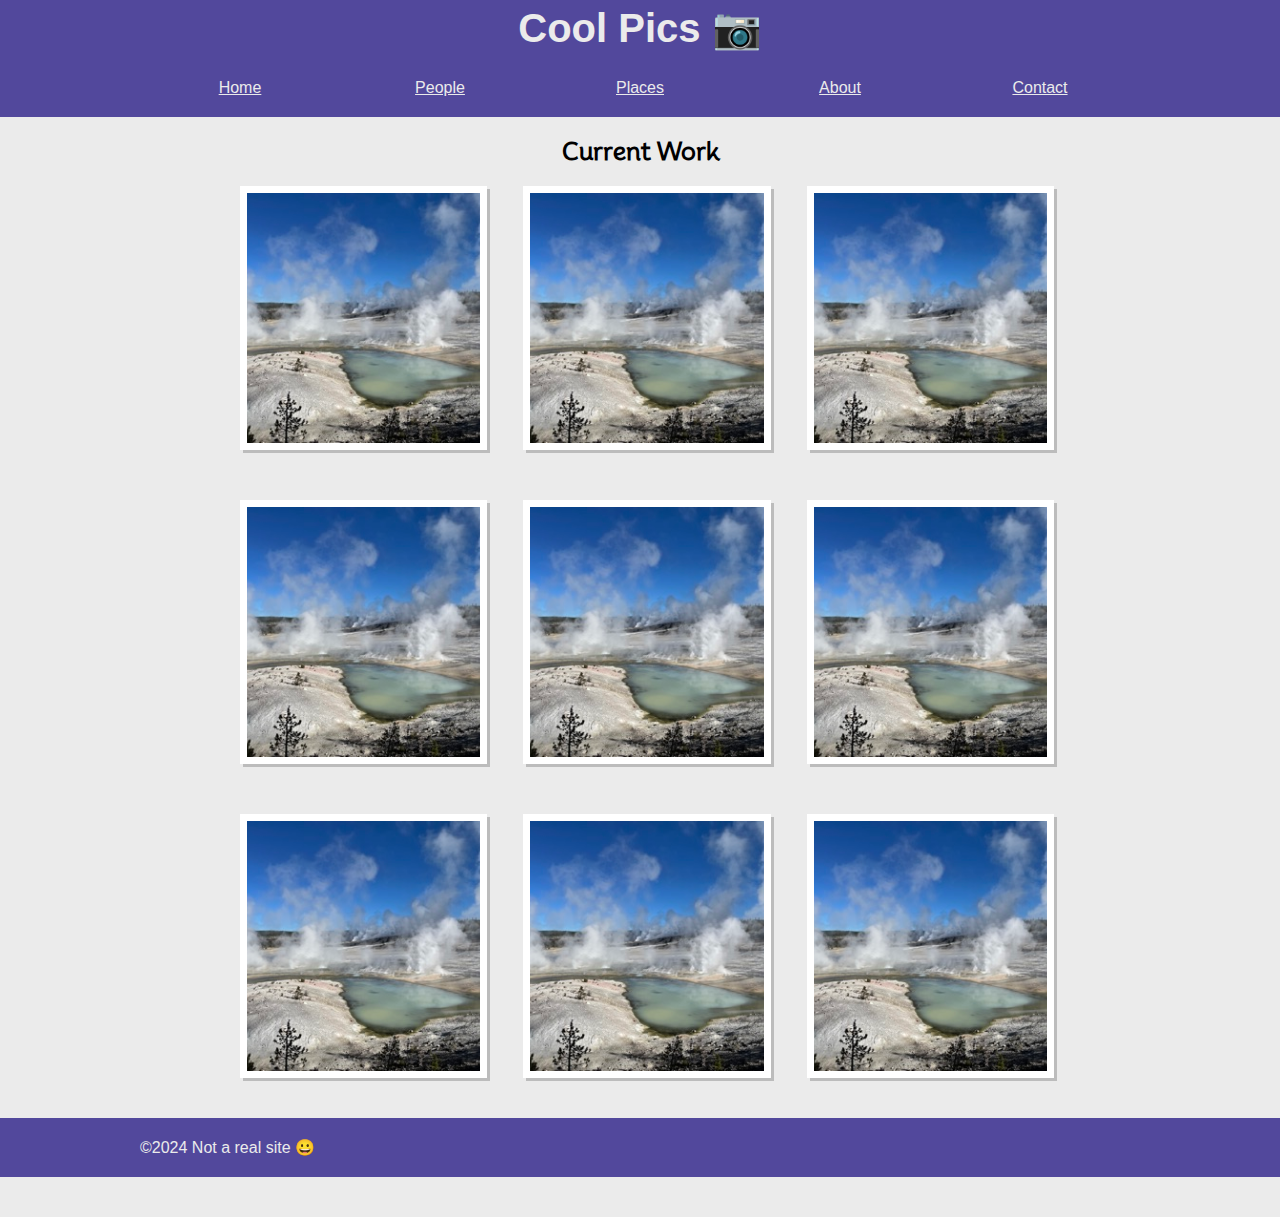
==== coolpics/index.html @ 50b37c20 "created coolpics website" ====
<!DOCTYPE html>
<html lang="en">
<head>
    <meta charset="UTF-8">
    <meta name="viewport" content="width=device-width, initial-scale=1.0">
    <meta name="description" content="Site with coolpics">
    <meta name="author" content="CoolPics">
    <script src="./coolpics.js"></script>
    <link rel="stylesheet" href="./coolpics.css">
    <title>Cool Pics 📷</title>
</head>
<body>
    <header>
        <h1>Cool Pics 📷</h1>
        <nav>
            <h3 id="menu-title">Menu</h3>
            <div class="links">
                <a href="">Home</a>
                <a href="">People</a>
                <a href="">Places</a>
                <a href="">About</a>
                <a href="">Contact</a>
            </div>
        </nav>
    </header>
    <main>
        <h2>Current Work</h2>
        <section class="gallery">
            <img src="norris-sm.jpeg" alt="norris-sm">
            <img src="norris-sm.jpeg" alt="norris-sm">
            <img src="norris-sm.jpeg" alt="norris-sm">
            <img src="norris-sm.jpeg" alt="norris-sm">
            <img src="norris-sm.jpeg" alt="norris-sm">
            <img src="norris-sm.jpeg" alt="norris-sm">
            <img src="norris-sm.jpeg" alt="norris-sm">
            <img src="norris-sm.jpeg" alt="norris-sm">
            <img src="norris-sm.jpeg" alt="norris-sm">
        </section>
    </main>
    <footer>
        <p>©2024 Not a real site 😀</p>
    </footer>
</body>
</html>
---- coolpics/coolpics.css ----
@import url("https://fonts.googleapis.com/css2?family=Mooli&display=swap");

:root {
    --primary-color: #52489c;
    --secondary-color: #59c3c3;
    --accent-color: #f45b69;
    --text-dark: #333;
    --text-light: #ebebeb;
    --primary-font: Arial, Helvetica,sans-serif;
    --secondary-font: Mooli, san-serif;
    }

body {
    background-color: var(--text-light);
    font-family: var(--primary-font);
    margin: 0;
    padding: 0;
}

a {
    color: var(--text-light);
}

h1 {
    text-align: center;
    font-size: 40px;
    margin-top: 0;
    padding-top: 5px;
}

.links {
    display: grid;
    grid-template-columns: 1fr 1fr 1fr 1fr 1fr;
    width: 1000px;
    margin: 0 auto;
    justify-content: center;
    align-items: center;
    padding-bottom: 20px;
}

nav {
    text-align: center;
}

h2 {
    text-align: center;
}

img {
    max-width: 100%;
    padding: 7px;
    height: 250px;
    width: 250px;
    object-fit: cover;
    box-shadow: 3px 3px rgba(0, 0, 0, 0.2);
    background-color: white;
}

header {
    background-color: var(--primary-color);
    color: var(--text-light);
}

main { 
    font-family: var(--secondary-font);
    margin-bottom: 40px;
}

.gallery {
    width: 800px;
    display: grid;
    grid-template-columns: 1fr 1fr 1fr;
    grid-gap: 50px;
    margin: 0 auto;
}

footer {
    background-color: var(--primary-color);
    color: var(--text-light);
    padding: 20px;
}

p {
    width: 1000px;
    margin: 0 auto;
}

@media (max-width: 1000px) {
    .links {
        width: 700px;
    }
    p {
        width: 700px;
    }
    .gallery {
        width: 700px;
        grid-gap: 30px;
    }
}

@media (max-width: 700px) {
    .links {
        grid-template-columns: 1fr;
        width: 20px;
    }
    .gallery {
        grid-template-columns: 1fr;
        width: 300px;
        justify-items: center;
    }
}
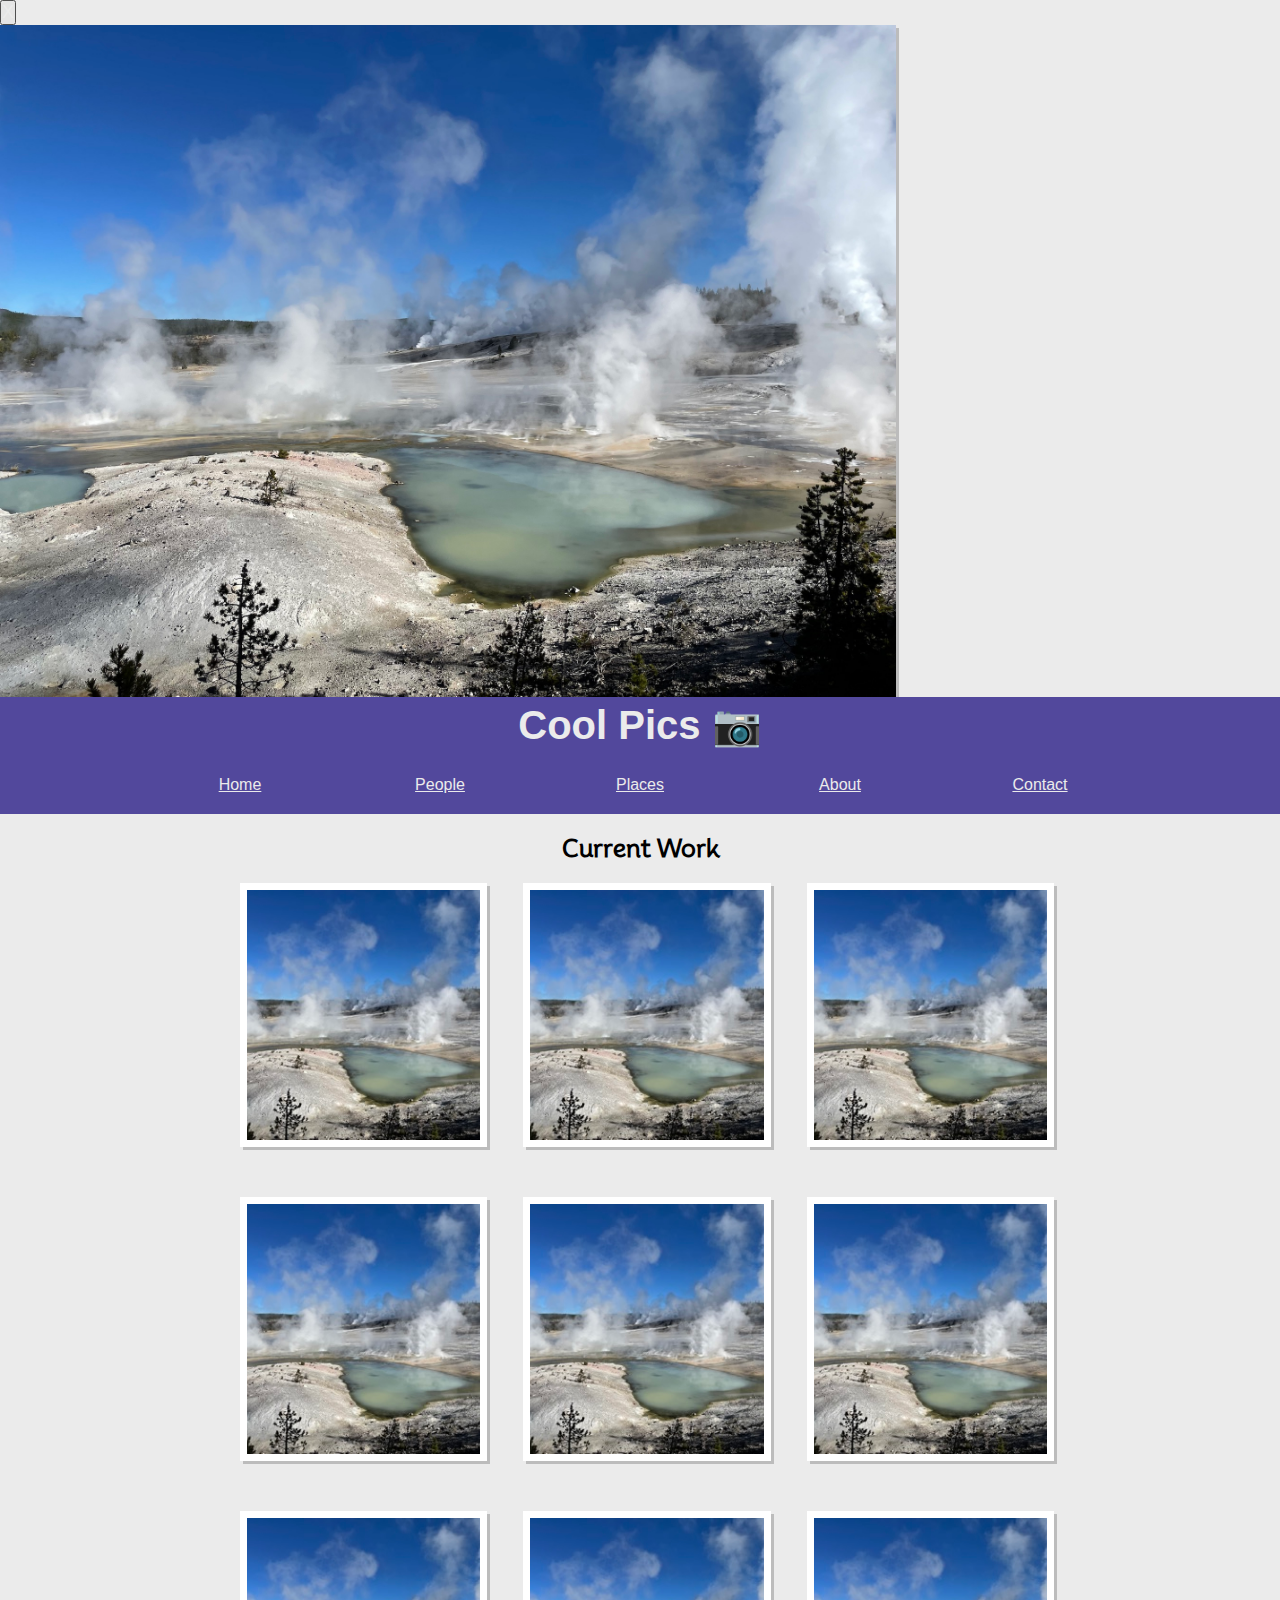
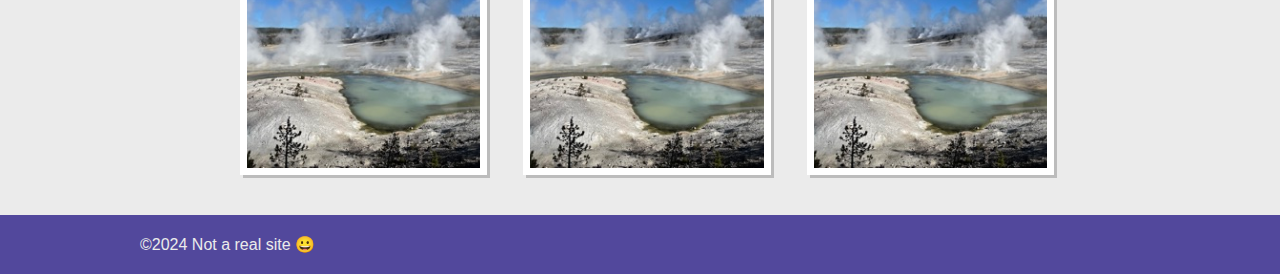
==== commit f7222cea: "added Menu drop down, tried to add viewer but failed" ====
--- a/coolpics/index.html
+++ b/coolpics/index.html
@@ -10,10 +10,14 @@
     <title>Cool Pics 📷</title>
 </head>
 <body>
+    <div id="viewer">
+        <button class="close-viewer">X</button>
+        <img src="norris-full.jpeg" alt="alt description" class="img-viewer">
+    </div>
     <header>
         <h1>Cool Pics 📷</h1>
         <nav>
-            <h3 id="menu-title">Menu</h3>
+            <button id="menu-title" onclick="toggleMenu()">Menu</button>
             <div class="links">
                 <a href="">Home</a>
                 <a href="">People</a>
--- a/coolpics/coolpics.css
+++ b/coolpics/coolpics.css
@@ -15,6 +15,46 @@
     font-family: var(--primary-font);
     margin: 0;
     padding: 0;
+    /* overflow: hidden; */
+}
+
+.viewer {
+    position: fixed;
+    display: none;
+    top: 0;
+    left: 0;
+    bottom: 0;
+    right: 0;
+    background-color: (rgba(50, 50, 50, 0.5));
+    grid-template-columns: 1fr 2fr 1fr;
+    justify-items:center;
+    align-items: center;
+    z-index: 9999;
+    margin: 2em;
+}
+
+.close-viewer {
+    grid-row: 1/2;
+    grid-column: 3/4;
+    color: var(--text-light);
+    background-color: (rgba(0, 0, 0, 0.75));
+    padding: 0;
+    margin: 0;
+    font-size: large;
+}
+
+.img-viewer {
+    grid-row: 2/3;
+    grid-column: 1/4;
+    display: flex;
+    max-width: 100%;
+    width: 70%;
+    height: 70%;
+    padding: 0px;
+}
+
+.img-viewer img {
+    box-shadow: 0;
 }
 
 a {
@@ -26,6 +66,17 @@
     font-size: 40px;
     margin-top: 0;
     padding-top: 5px;
+}
+
+#menu-title {
+    display: none;
+    padding: 20px;
+    margin: 0 auto;
+    background-color: var(--primary-color);
+    color: var(--text-light);
+    font-size: 1.35em;
+    box-shadow: 0;
+    border: 0;
 }
 
 .links {
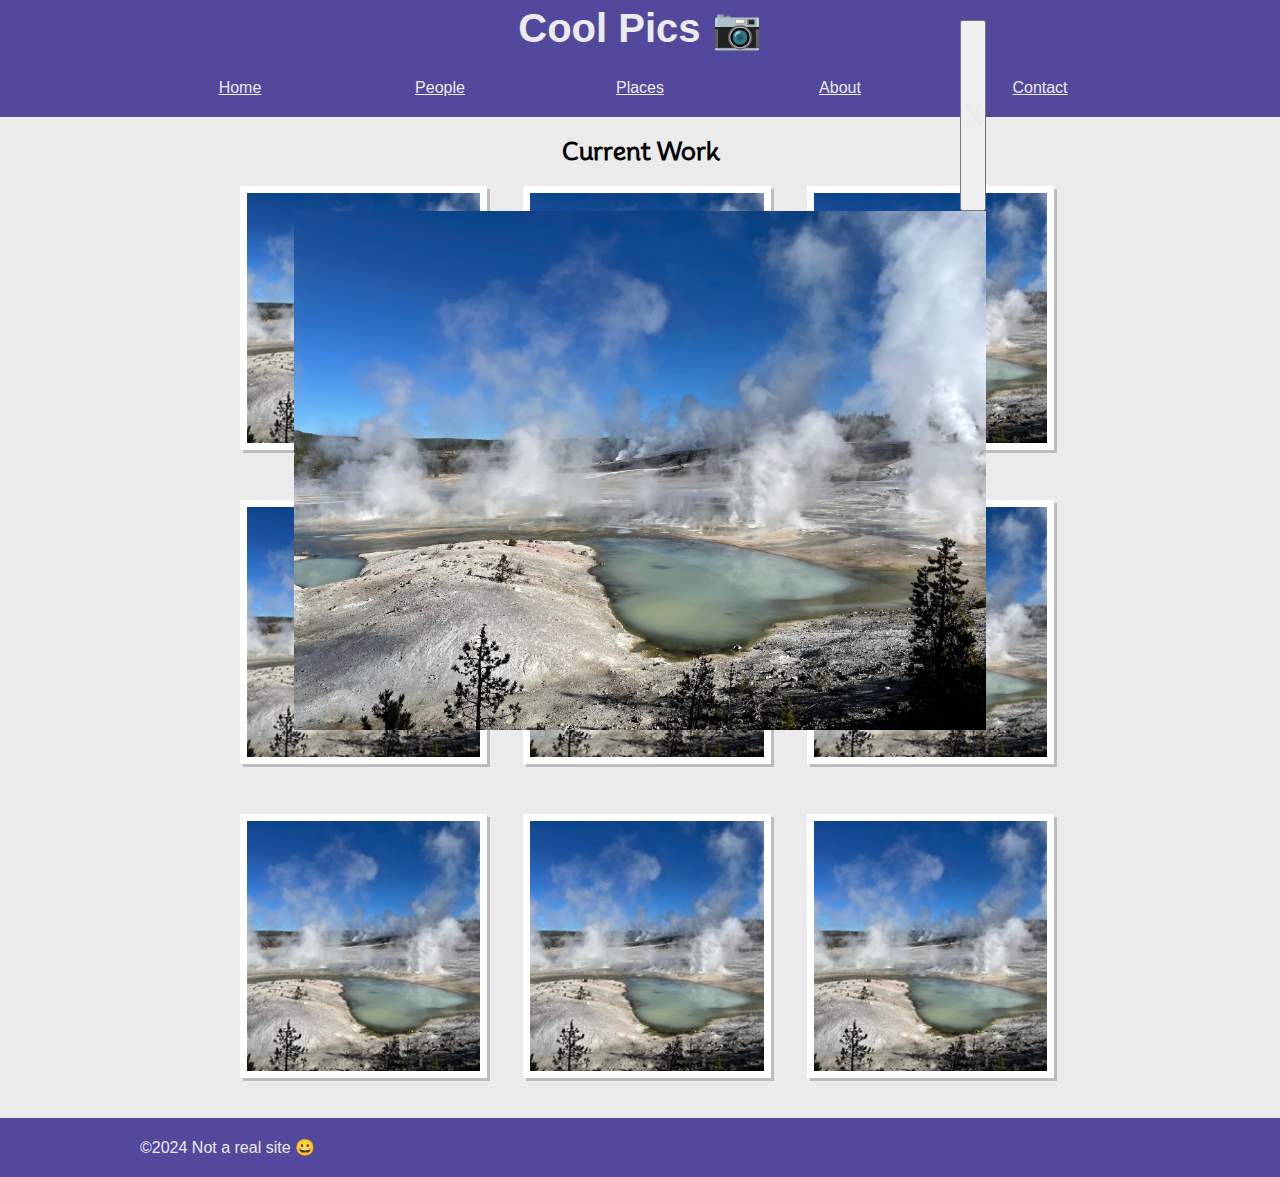
==== commit 3c265b23: "need background color still" ====
--- a/coolpics/index.html
+++ b/coolpics/index.html
@@ -11,7 +11,7 @@
 </head>
 <body>
     <div id="viewer">
-        <button class="close-viewer">X</button>
+        <button class="close-viewer" onclick="closeViewer()">X</button>
         <img src="norris-full.jpeg" alt="alt description" class="img-viewer">
     </div>
     <header>
--- a/coolpics/coolpics.css
+++ b/coolpics/coolpics.css
@@ -15,42 +15,44 @@
     font-family: var(--primary-font);
     margin: 0;
     padding: 0;
-    /* overflow: hidden; */
 }
 
-.viewer {
+#viewer {
     position: fixed;
-    display: none;
-    top: 0;
+    display: grid;
+    top: 0; 
     left: 0;
     bottom: 0;
-    right: 0;
+    right: 0; 
     background-color: (rgba(50, 50, 50, 0.5));
-    grid-template-columns: 1fr 2fr 1fr;
-    justify-items:center;
-    align-items: center;
+    grid-template-columns: 20% 60% 20%;
+    justify-items: center;
+    margin: 0 auto;
+    width: 90%;
     z-index: 9999;
-    margin: 2em;
+    padding: 20px;
 }
 
 .close-viewer {
     grid-row: 1/2;
-    grid-column: 3/4;
+    grid-column: 2/3;
     color: var(--text-light);
-    background-color: (rgba(0, 0, 0, 0.75));
+    background: (rgba(0, 0, 0, 0.75));
     padding: 0;
     margin: 0;
-    font-size: large;
+    font-size: xx-large;
+    justify-self: right;
+    
 }
 
 .img-viewer {
     grid-row: 2/3;
     grid-column: 1/4;
     display: flex;
-    max-width: 100%;
-    width: 70%;
-    height: 70%;
+    max-height: 100%;
+    max-width: 60%;
     padding: 0px;
+    margin: 0;
 }
 
 .img-viewer img {
@@ -97,7 +99,7 @@
     text-align: center;
 }
 
-img {
+.gallery img {
     max-width: 100%;
     padding: 7px;
     height: 250px;
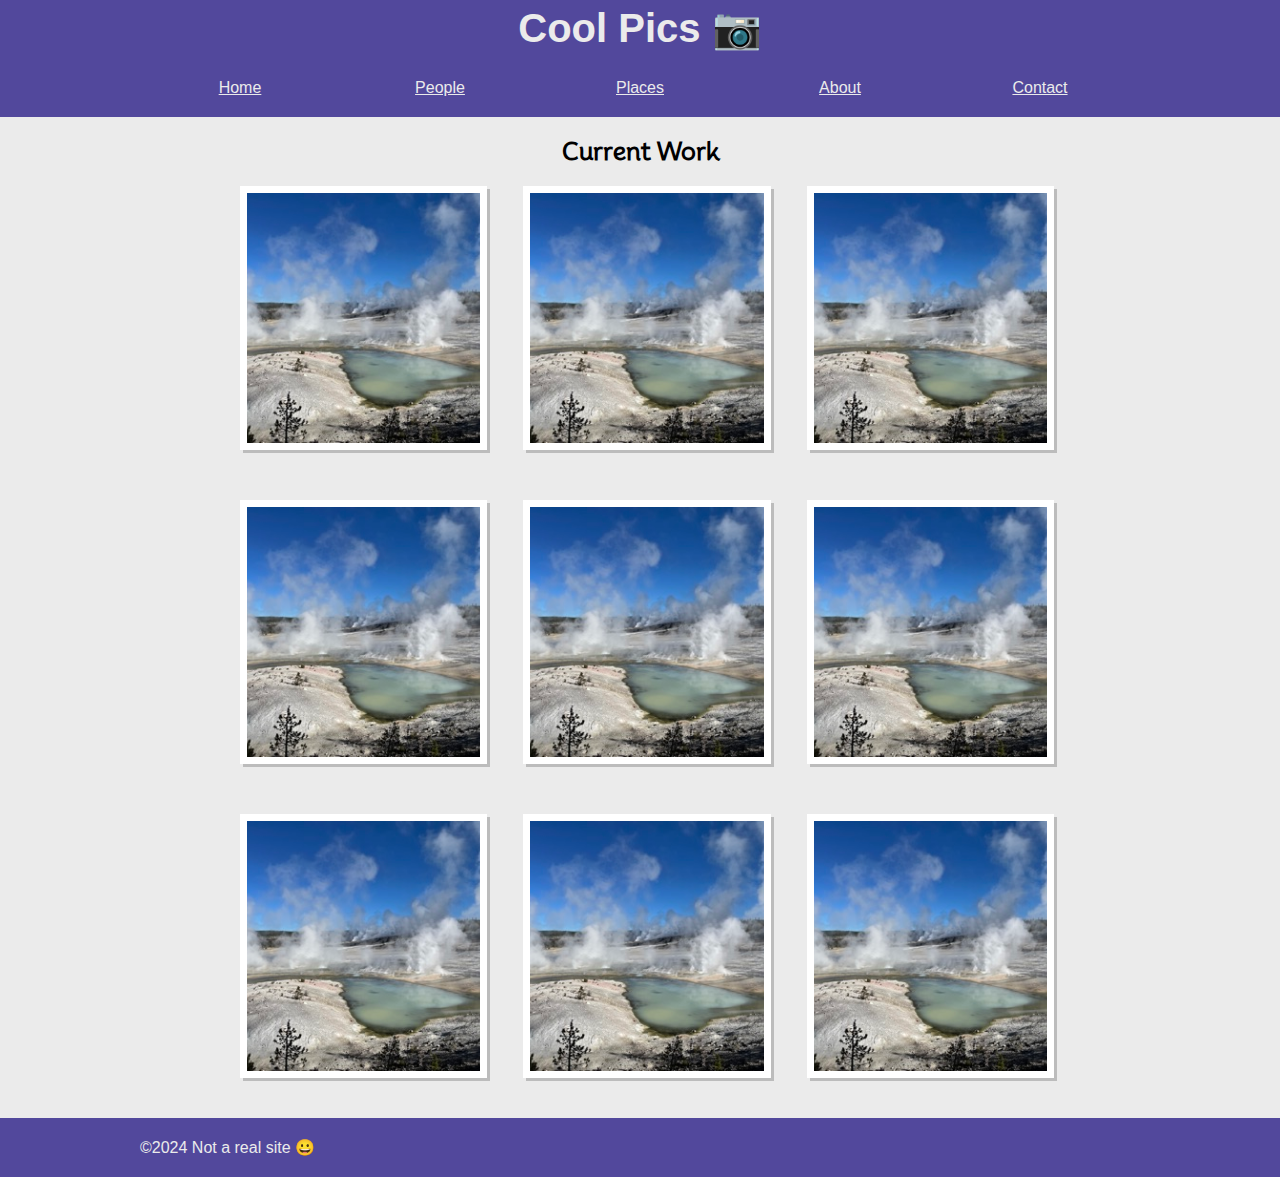
==== commit 81bf23fd: "added viewhandler" ====
--- a/coolpics/index.html
+++ b/coolpics/index.html
@@ -10,10 +10,6 @@
     <title>Cool Pics 📷</title>
 </head>
 <body>
-    <div id="viewer">
-        <button class="close-viewer" onclick="closeViewer()">X</button>
-        <img src="norris-full.jpeg" alt="alt description" class="img-viewer">
-    </div>
     <header>
         <h1>Cool Pics 📷</h1>
         <nav>
--- a/coolpics/coolpics.css
+++ b/coolpics/coolpics.css
@@ -17,7 +17,7 @@
     padding: 0;
 }
 
-#viewer {
+.viewer {
     position: fixed;
     display: grid;
     top: 0; 
